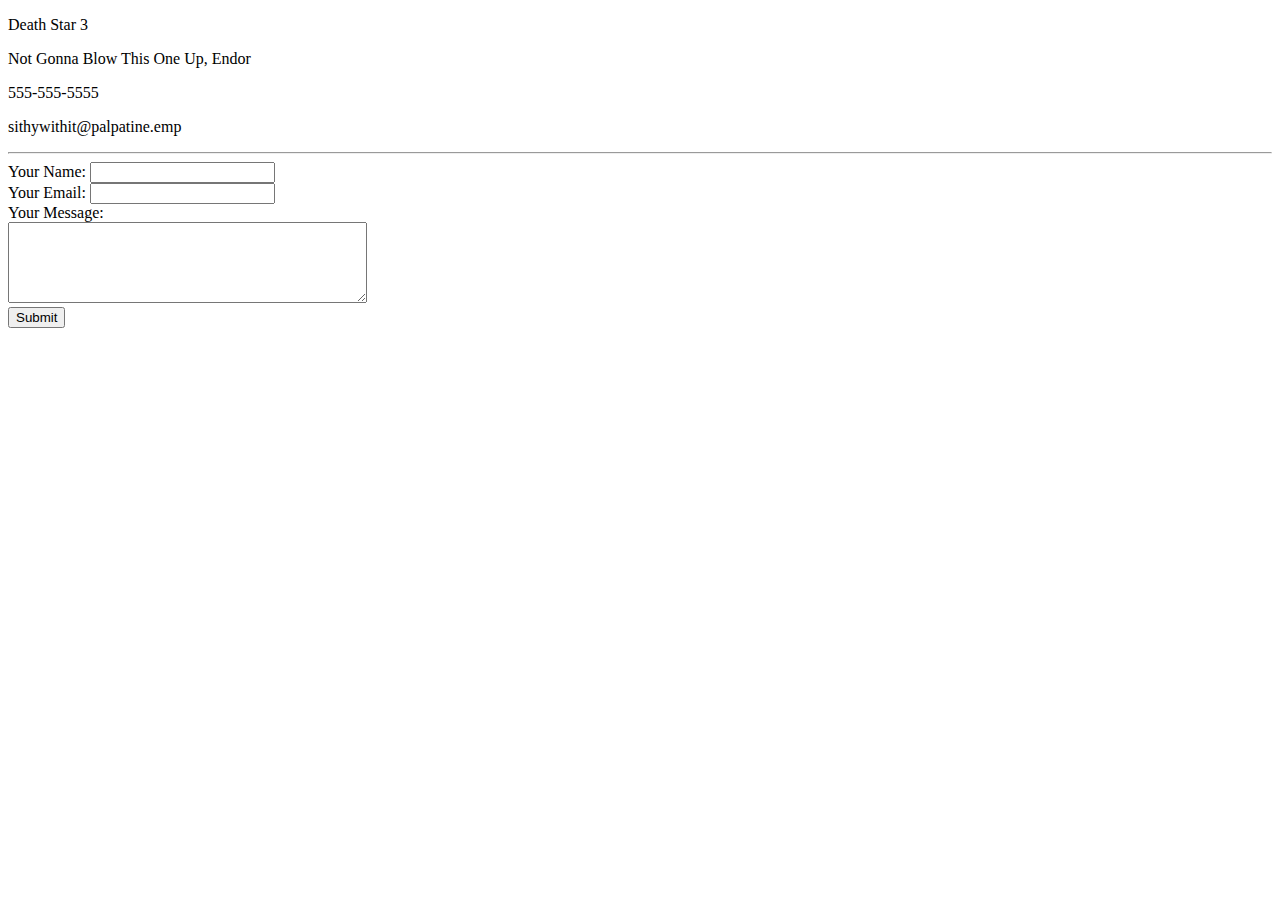
==== contact.html @ 95387a12 "Added initial cv website files" ====
<!DOCTYPE html>
<html lang="en" dir="ltr">
  <head>
    <meta charset="utf-8">
    <title>Contact</title>
  </head>
  <body>
    <p>Death Star 3</p>
    <p>Not Gonna Blow This One Up, Endor</p>
    <p>555-555-5555 </p>
    <p>sithywithit@palpatine.emp</p>
<hr>
    <form action="mailto:clearlyrandom@gmail.com" method="post" enctype="text/plain">
      <label>Your Name:</label>
      <input type="text" name="yourName" value=""><br>
      <label>Your Email:</label>
      <input type="email" name="yourEmail"><br>
      <label>Your Message:</label><br>
      <textarea name="name" id="" cols="42" rows="5"></textarea><br>
      <input type="submit" name="yourMessage">
    </form>
  </body>
</html>
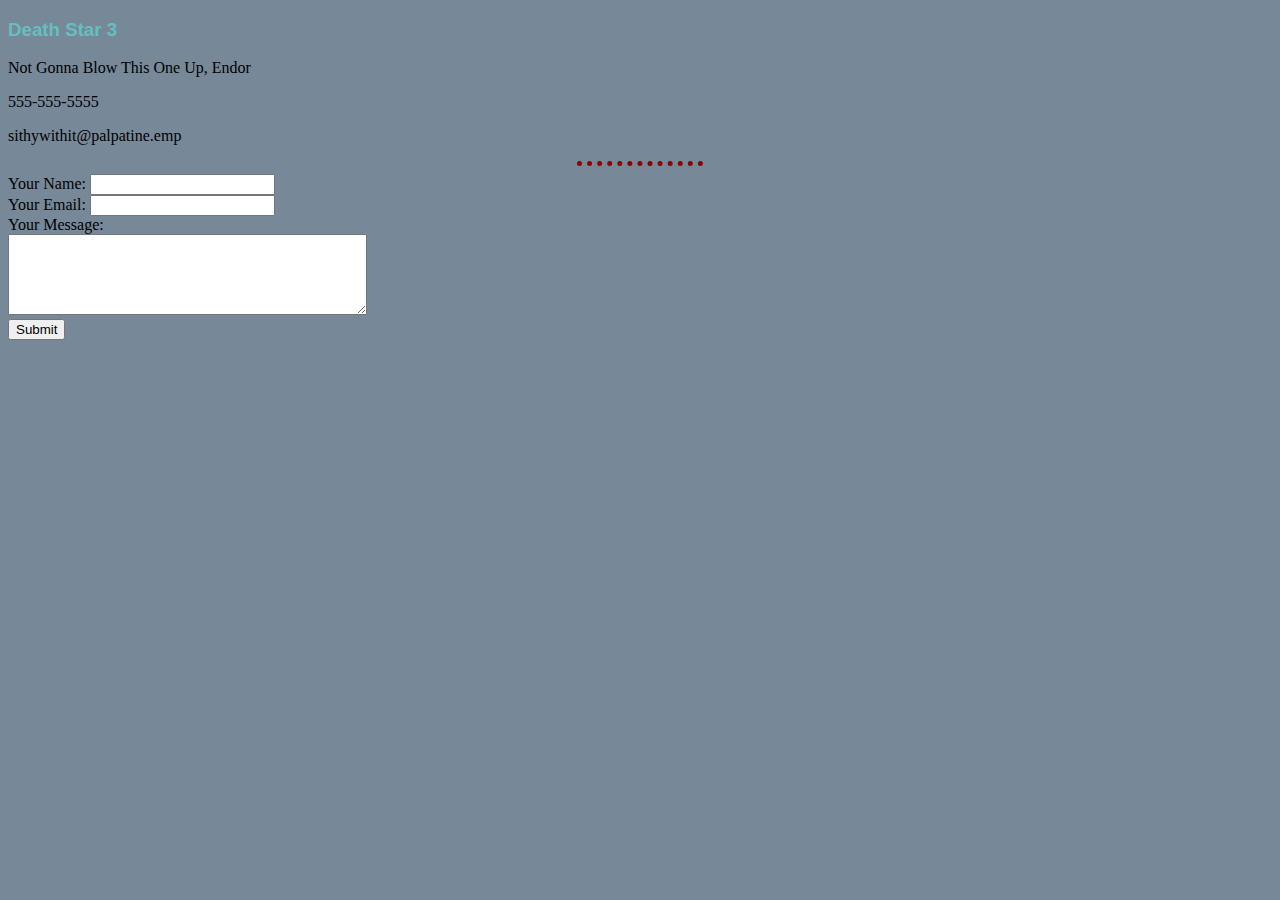
==== commit 44fd9334: "Add files via upload" ====
--- a/contact.html
+++ b/contact.html
@@ -3,9 +3,10 @@
   <head>
     <meta charset="utf-8">
     <title>Contact</title>
+    <link rel="stylesheet" href="css/styles.css">
   </head>
   <body>
-    <p>Death Star 3</p>
+  <h3><p>Death Star 3</p></h3>
     <p>Not Gonna Blow This One Up, Endor</p>
     <p>555-555-5555 </p>
     <p>sithywithit@palpatine.emp</p>
--- a/css/styles.css
+++ b/css/styles.css
@@ -0,0 +1,23 @@
+body {
+  background-color: lightslategrey;
+}
+
+h1 {
+  color: darkgray;
+  font-family: sans-serif;
+  text-shadow: 2px 2px red;
+}
+
+h3 {
+  color: #66BFBF;
+  font-family: sans-serif;
+}
+
+hr {
+  border-style: dotted none none;
+  border-color: darkred;
+  height: 0px;
+  width: 10%;
+  border-width: 5px;
+}
+
